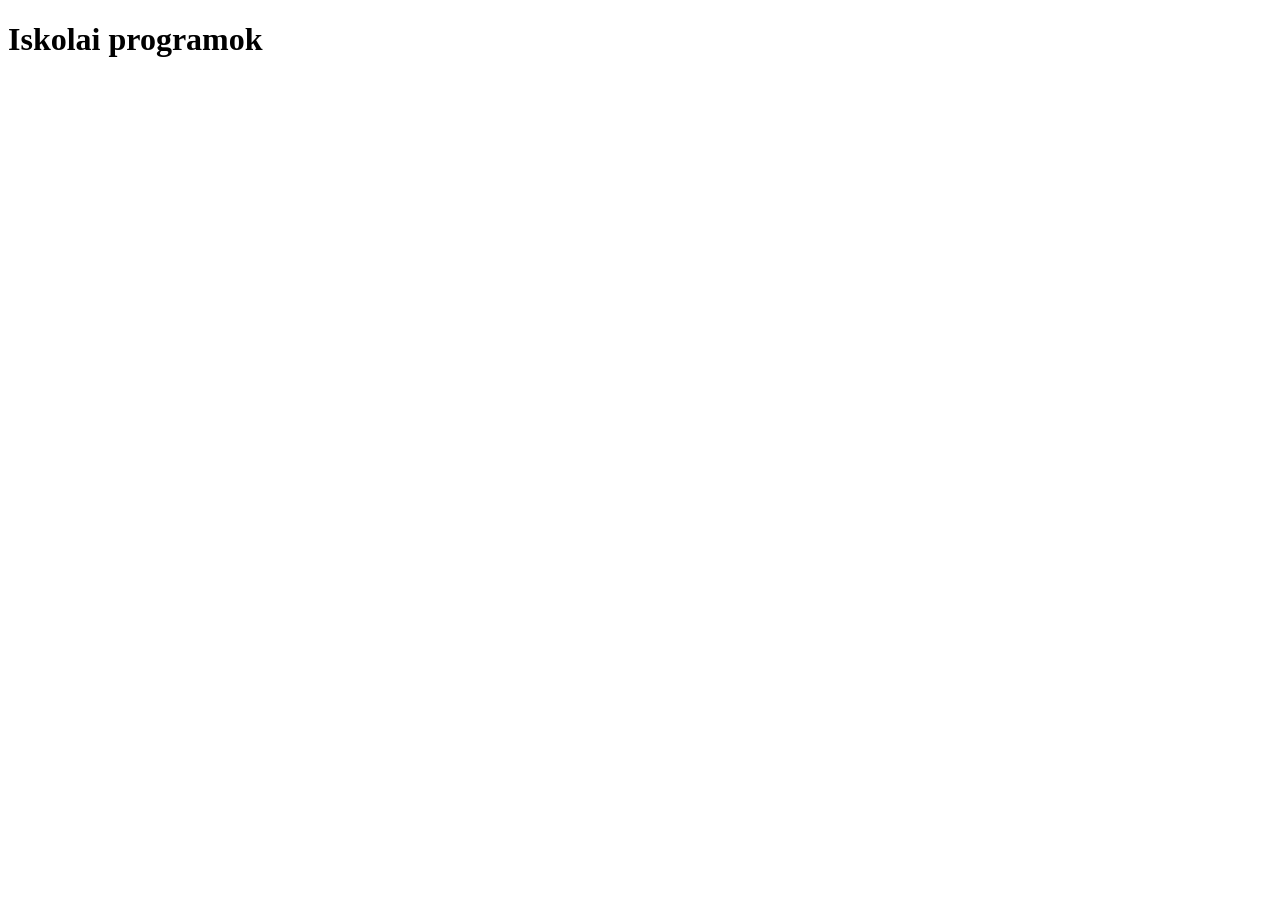
==== index.html @ be8a0466 "first commit" ====
<!doctype html>
<html lang="en">
  <head>
    <meta charset="UTF-8" />
    <link rel="icon" type="image/svg+xml" href="/favicon.svg" />
    <meta name="viewport" content="width=device-width, initial-scale=1.0" />
    <title>programs_vite</title>
  </head>
  <body>
    <div>
      <header onclick="onCategClick(event)"></header>
      <h1>Iskolai programok</h1>

      <div class="programs"></div>
    </div>

   
    <script type="module" src="/src/main.js"></script>
  </body>
</html>
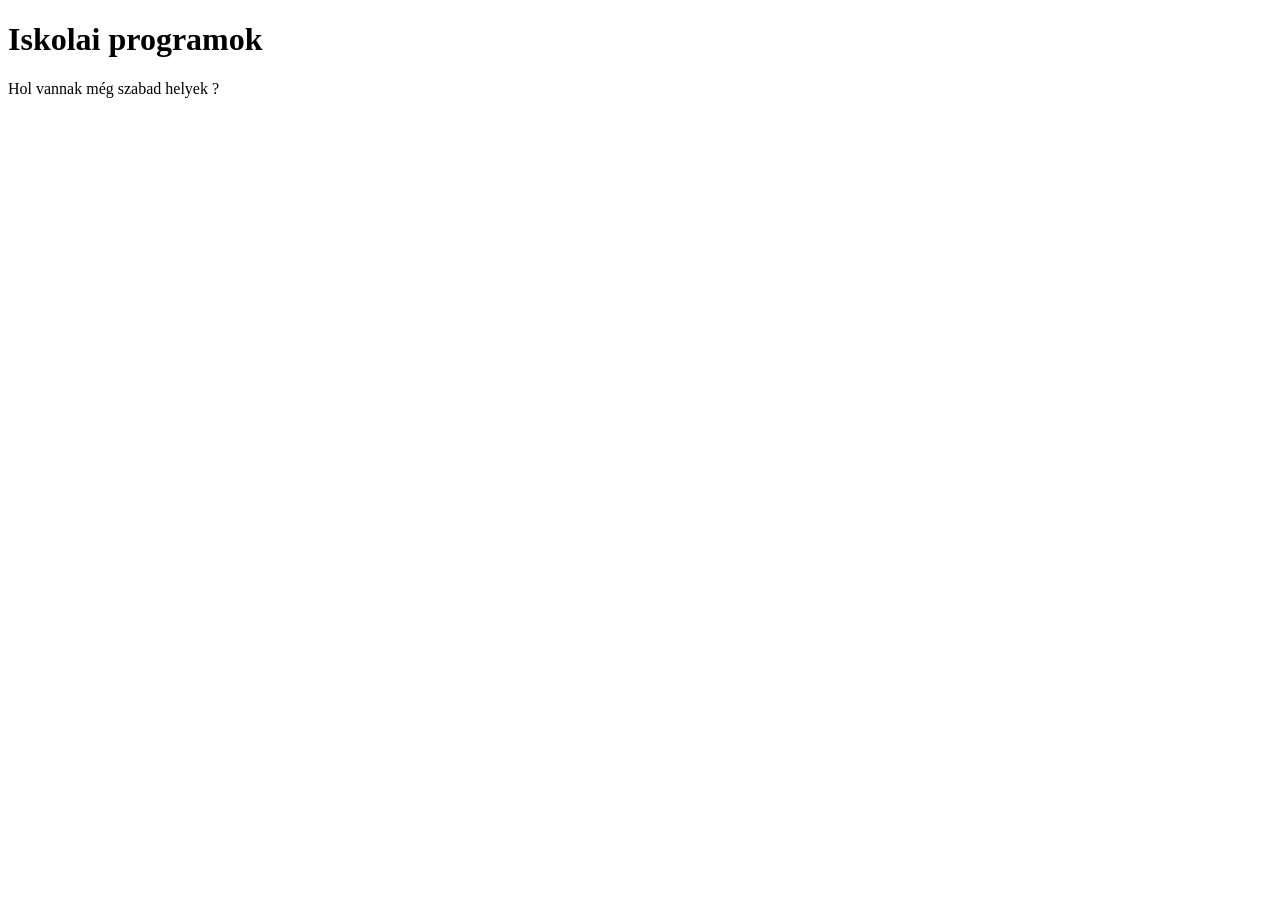
==== commit 241be3e5: "active button design" ====
--- a/index.html
+++ b/index.html
@@ -10,11 +10,16 @@
     <div>
       <header onclick="onCategClick(event)"></header>
       <h1>Iskolai programok</h1>
+      <div class="info">
+        <p>Hol vannak még szabad helyek ?</p>
+        <i data-lucide="square-chevron-right" class="btn" onclick="availablePrograms()"></i>
+      </div>
 
       <div class="programs"></div>
     </div>
 
-   
+    <footer></footer>
+
     <script type="module" src="/src/main.js"></script>
   </body>
 </html>
